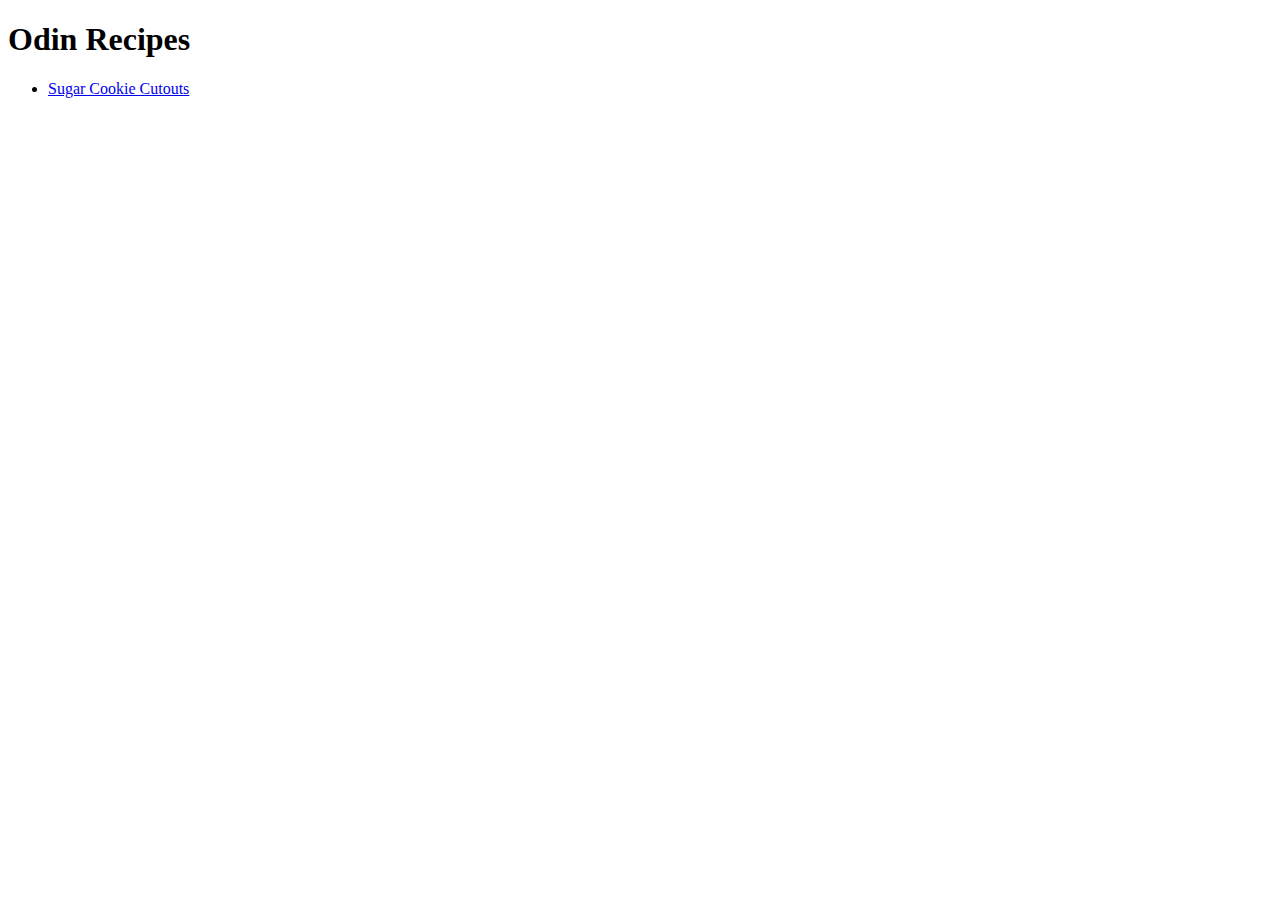
==== index.html @ e8e94ce1 "Add index.html and add recipes/sugarcookiecutouts.html" ====
<!DOCTYPE html>
<html>
    <head>
        <meta charset="utf-8">
        <title>Odin's Recipes</title>
    </head>

    <body>
        <h1>Odin Recipes</h1>
        <ul>
        <li><a href="recipes/sugarcookiecutouts.html">Sugar Cookie Cutouts</a></li>
    </ul>
    </body>

</html>
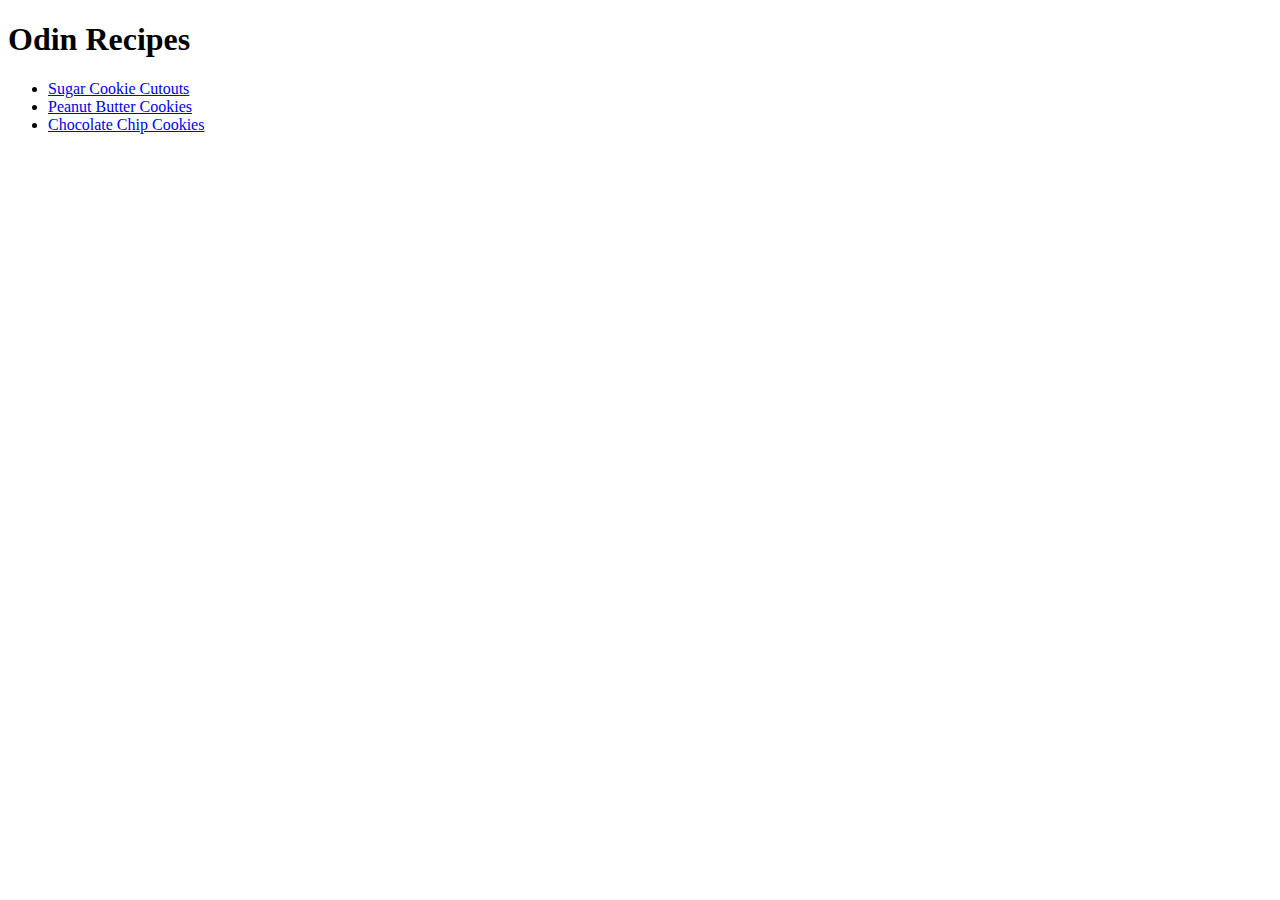
==== commit 3e6c6049: "Add img/baking.jpg and add recipes/chocochipcookie.html and add recipes/peanutbuttercookies.html" ====
--- a/index.html
+++ b/index.html
@@ -1,4 +1,4 @@
-<!DOCTYPE html>
+<!DOCTYPE html><!-- created own Boilerplate -->
 <html>
     <head>
         <meta charset="utf-8">
@@ -7,9 +7,14 @@
 
     <body>
         <h1>Odin Recipes</h1>
-        <ul>
-        <li><a href="recipes/sugarcookiecutouts.html">Sugar Cookie Cutouts</a></li>
-    </ul>
+        <!-- using relative img link -->
+        <!--img src="img/baking.jpg" alt="Random baking utensils">
+        -->
+            <ul>
+            <li><a href="recipes/sugarcookiecutouts.html">Sugar Cookie Cutouts</a></li>
+            <li><a href="recipes/peanutbuttercookies.html">Peanut Butter Cookies</a></li>
+            <li><a href="recipes/chocochipcookie.html">Chocolate Chip Cookies</a></li>
+        </ul>
     </body>
 
 </html>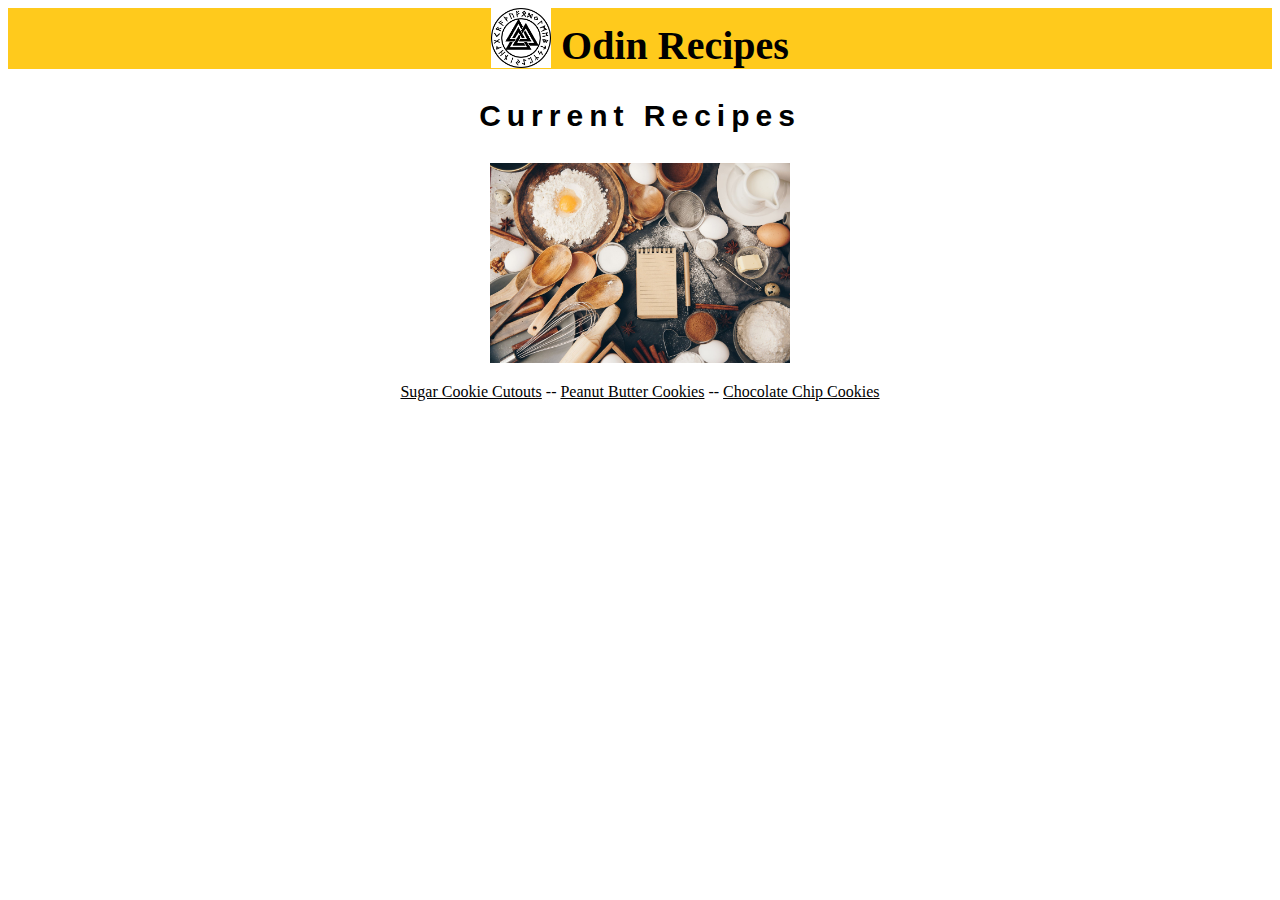
==== commit 3fb62632: "tpdate with css exercise" ====
--- a/index.html
+++ b/index.html
@@ -3,18 +3,26 @@
     <head>
         <meta charset="utf-8">
         <title>Odin's Recipes</title>
+        <link rel="stylesheet" href="style.css" />
     </head>
 
     <body>
-        <h1>Odin Recipes</h1>
+        <!-- Banner that goes across top-->
+        <div id="banner">
+            <img id="logo" src="img/odinsym.png" alt="Odin's symbol">
+             Odin Recipes
+        </div>
         <!-- using relative img link -->
-        <!--img src="img/baking.jpg" alt="Random baking utensils">
-        -->
-            <ul>
-            <li><a href="recipes/sugarcookiecutouts.html">Sugar Cookie Cutouts</a></li>
-            <li><a href="recipes/peanutbuttercookies.html">Peanut Butter Cookies</a></li>
-            <li><a href="recipes/chocochipcookie.html">Chocolate Chip Cookies</a></li>
-        </ul>
+        <p class="section">Current Recipes </p>
+            <img id="recipelogo" src="img/baking.jpg" alt="Random baking utensils">
+            <p>
+                <a class="recipe one" href="recipes/sugarcookiecutouts.html">Sugar Cookie Cutouts</a>
+                --
+                <a class="recipe two" href="recipes/peanutbuttercookies.html">Peanut Butter Cookies</a>
+                --
+                <a class="recipe three" href="recipes/chocochipcookie.html">Chocolate Chip Cookies</a>
+            </p>
+        
     </body>
 
 </html>--- a/style.css
+++ b/style.css
@@ -0,0 +1,34 @@
+/* styles for Odin Recipe */
+
+body {
+    text-align: center;
+}
+
+#banner {
+background-color: rgba(255, 196, 0, 0.89);
+font-size: 40px;
+font-weight: bold;
+}
+
+#banner #logo {
+    height: 60px;
+    width: auto;
+    vertical-align: text-bottom;
+}
+
+#recipelogo {
+    height: auto; 
+    width: 300px;
+}
+
+.section {
+    font-weight: bold;
+    font-size: 30px;
+    letter-spacing: 6px;
+    font-family: cursive, sans-serif;
+}
+
+.recipe {
+    color: rgb(0, 0, 0);;
+}
+
